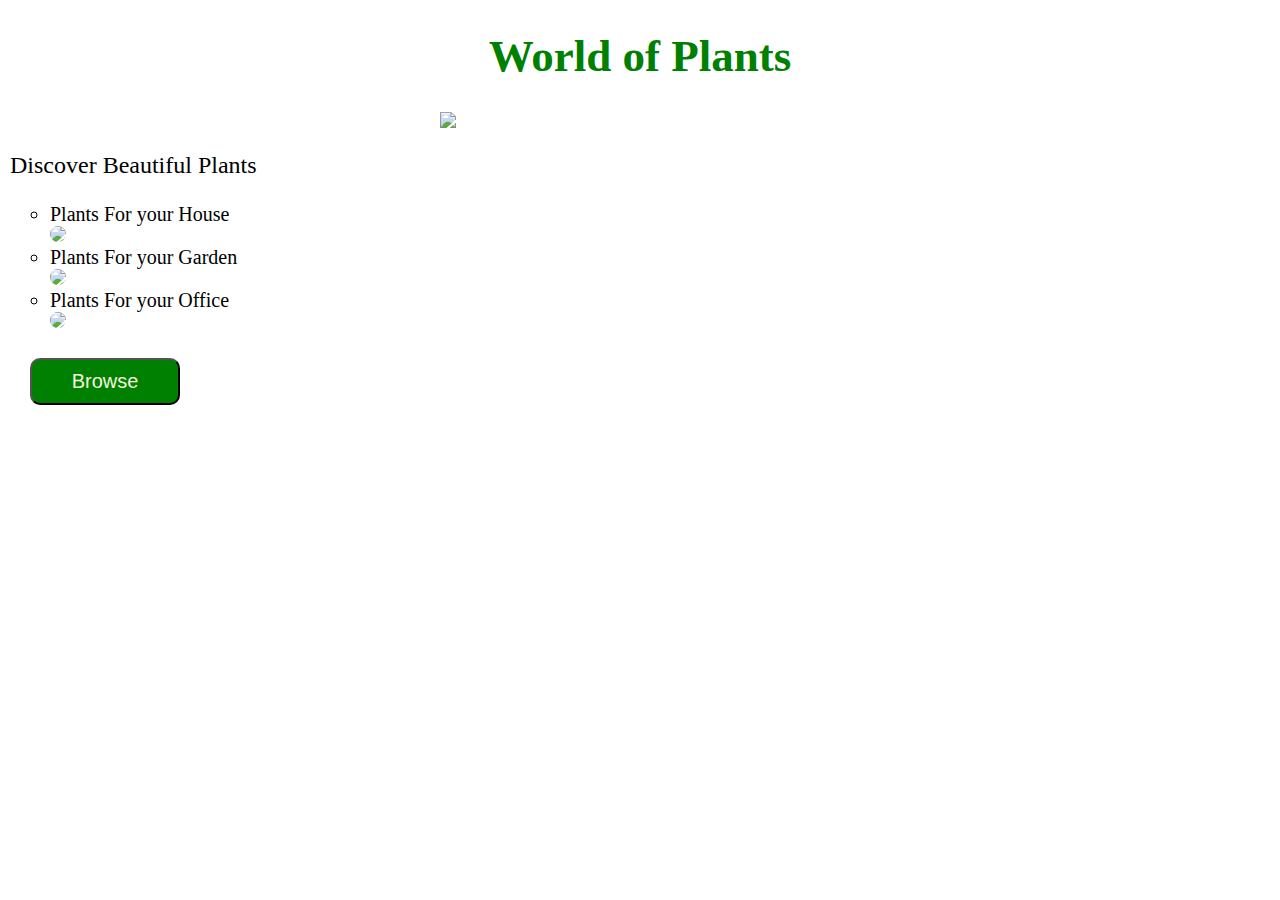
==== Padding-Margin/Padding-Margin-Task-01/index.html @ 73646b40 "margin and padding" ====
<!DOCTYPE html>
<html lang="en">
  <head>
    <meta charset="UTF-8" />
    <meta http-equiv="X-UA-Compatible" content="IE=edge" />
    <meta name="viewport" content="width=device-width, initial-scale=1.0" />
    <link href="style.css" rel="stylesheet" />
    <title>CSS-Methods-Task</title>
  </head>
  <body>
    <h1>World of Plants</h1>
    <img
      src="https://images.pexels.com/photos/1470171/pexels-photo-1470171.jpeg?auto=compress&cs=tinysrgb&w=1260&h=750&dpr=2"
      width="400px"
      class="header-img"
    />
    <p>Discover Beautiful Plants</p>
    <ul>
      <li  type="circle">Plants For your House</li>
      <img class="sub-img"
        src="https://images.pexels.com/photos/3076899/pexels-photo-3076899.jpeg?auto=compress&cs=tinysrgb&w=1260&h=750&dpr=2"
        width="400px"
      />
      <li type="circle">Plants For your Garden</li>
      <img class="sub-img"
        src="https://images.pexels.com/photos/64221/flower-sunflower-karnataka-india-64221.jpeg?auto=compress&cs=tinysrgb&w=1260&h=750&dpr=2"
        width="400px"
      />
      <li type="circle">Plants For your Office</li>
      <img class="sub-img"
        src="https://images.pexels.com/photos/10801695/pexels-photo-10801695.jpeg?auto=compress&cs=tinysrgb&w=1260&h=750&dpr=2"
        width="400px"
      />
    </ul>
    <button>Browse</button>
  </body>
</html>
---- Padding-Margin/Padding-Margin-Task-01/style.css ----
body {
  margin: 0px 10px 0px 10px;
  /* Change me */
}

h1 {
  font-size: 45px;
  color: green;
  font-family: "Times New Roman", Times, serif;
  text-align: center;
}

img.header-img {
  display: block;
  margin: auto;
}

p {
  font-size: 24px;
  font-family: "Times New Roman", Times, serif;
}

li {
  font-size: 20px;
  font-family: "Times New Roman", Times, serif;
}

.sub-img {
  border-radius: 10px;
  /* Change me */
}

button {
  background-color: green;
  border-radius: 10px;
  color: beige;
  font-size: 20px;
  width: 150px;
  padding: 10px;
  margin: 10px 20px;
  /* Change me */
}
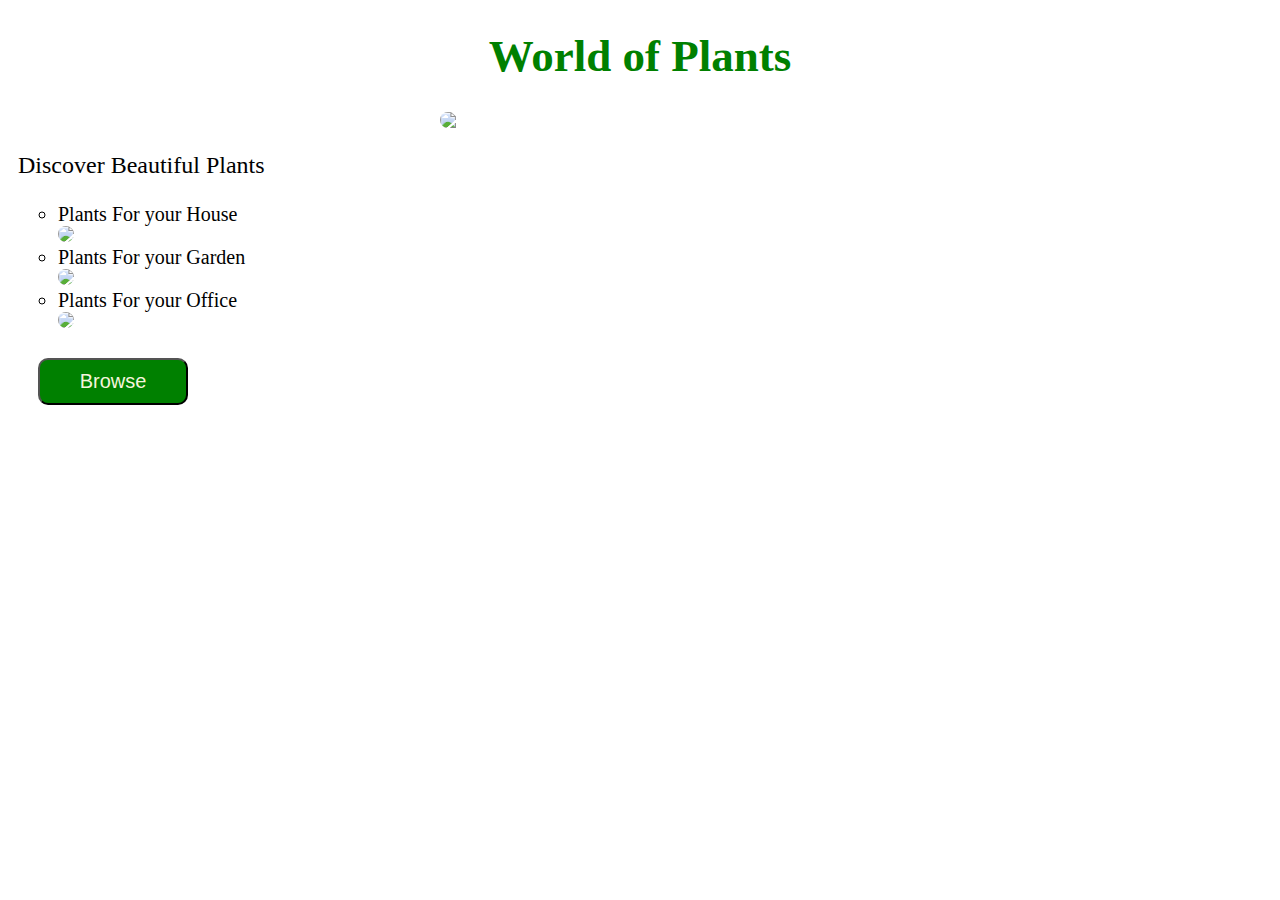
==== commit d652bb02: "new update" ====
--- a/Padding-Margin/Padding-Margin-Task-01/index.html
+++ b/Padding-Margin/Padding-Margin-Task-01/index.html
@@ -18,17 +18,17 @@
     <p>Discover Beautiful Plants</p>
     <ul>
       <li  type="circle">Plants For your House</li>
-      <img class="sub-img"
+      <img 
         src="https://images.pexels.com/photos/3076899/pexels-photo-3076899.jpeg?auto=compress&cs=tinysrgb&w=1260&h=750&dpr=2"
         width="400px"
       />
       <li type="circle">Plants For your Garden</li>
-      <img class="sub-img"
+      <img 
         src="https://images.pexels.com/photos/64221/flower-sunflower-karnataka-india-64221.jpeg?auto=compress&cs=tinysrgb&w=1260&h=750&dpr=2"
         width="400px"
       />
       <li type="circle">Plants For your Office</li>
-      <img class="sub-img"
+      <img 
         src="https://images.pexels.com/photos/10801695/pexels-photo-10801695.jpeg?auto=compress&cs=tinysrgb&w=1260&h=750&dpr=2"
         width="400px"
       />
--- a/Padding-Margin/Padding-Margin-Task-01/style.css
+++ b/Padding-Margin/Padding-Margin-Task-01/style.css
@@ -1,5 +1,5 @@
 body {
-  margin: 0px 10px 0px 10px;
+  padding: 0px 10px 0px 10px;
   /* Change me */
 }
 
@@ -25,7 +25,7 @@
   font-family: "Times New Roman", Times, serif;
 }
 
-.sub-img {
+img {
   border-radius: 10px;
   /* Change me */
 }
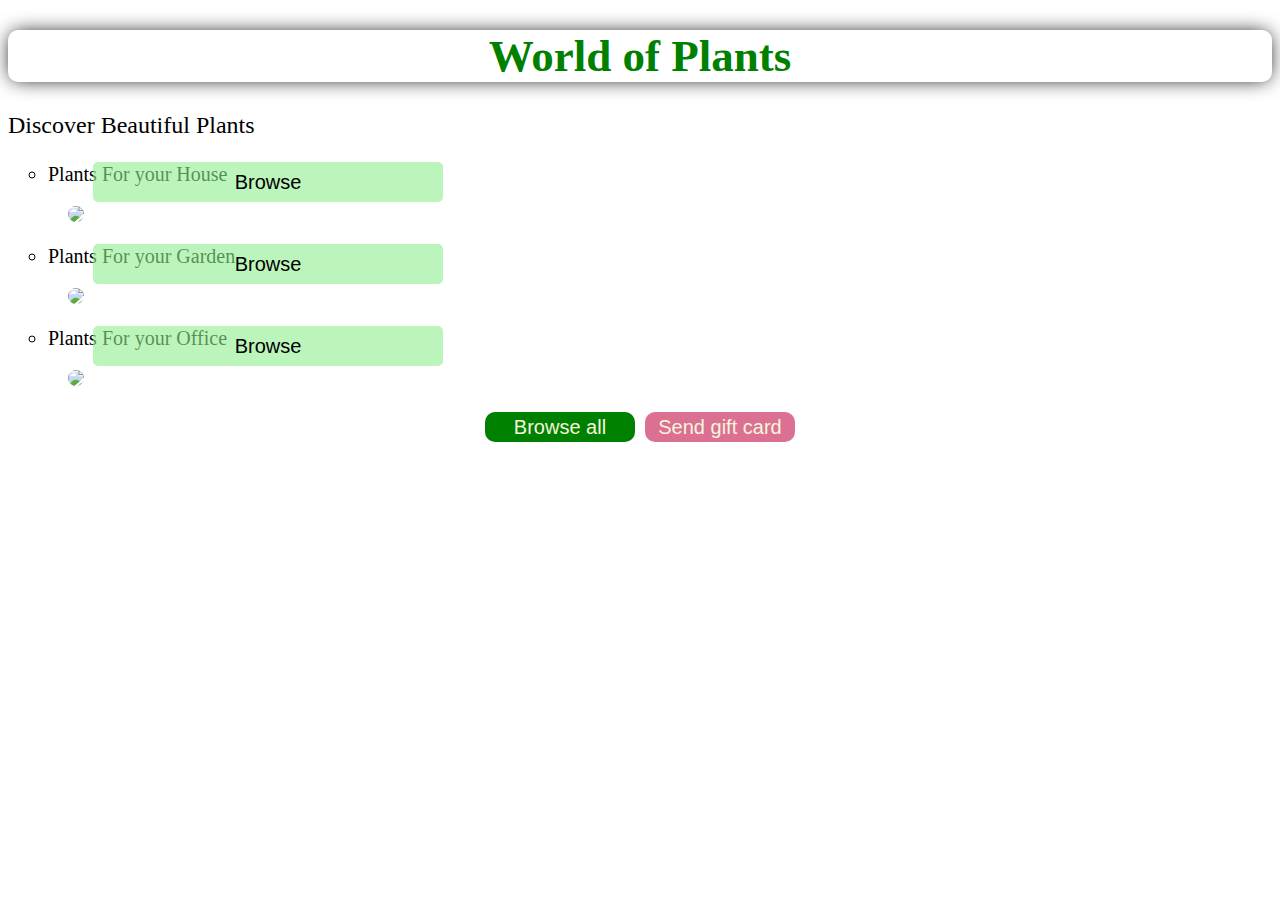
==== commit a19407a8: "posstion&z-index" ====
--- a/Padding-Margin/Padding-Margin-Task-01/index.html
+++ b/Padding-Margin/Padding-Margin-Task-01/index.html
@@ -1,4 +1,3 @@
-
 <!DOCTYPE html>
 <html lang="en">
   <head>
@@ -8,31 +7,50 @@
     <link href="style.css" rel="stylesheet" />
     <title>CSS-Methods-Task</title>
   </head>
-  <body>
+  <body >
     <h1>World of Plants</h1>
-    <img
-      src="https://images.pexels.com/photos/1470171/pexels-photo-1470171.jpeg?auto=compress&cs=tinysrgb&w=1260&h=750&dpr=2"
-      width="400px"
-      class="header-img"
-    />
+  
     <p>Discover Beautiful Plants</p>
+
     <ul>
       <li  type="circle">Plants For your House</li>
-      <img 
+      <br>
+      <li style="list-style:none ;"class="postion"><img
         src="https://images.pexels.com/photos/3076899/pexels-photo-3076899.jpeg?auto=compress&cs=tinysrgb&w=1260&h=750&dpr=2"
         width="400px"
       />
+      <button>Browse</button>
+    </li>
+    <br>
+      
       <li type="circle">Plants For your Garden</li>
-      <img 
+      <br>
+      <li class="postion"><img
         src="https://images.pexels.com/photos/64221/flower-sunflower-karnataka-india-64221.jpeg?auto=compress&cs=tinysrgb&w=1260&h=750&dpr=2"
         width="400px"
       />
+      <button>Browse</button>
+    </li>
+    <br>
+      
       <li type="circle">Plants For your Office</li>
-      <img 
+      <br>
+      <li class="postion">
+         <img
         src="https://images.pexels.com/photos/10801695/pexels-photo-10801695.jpeg?auto=compress&cs=tinysrgb&w=1260&h=750&dpr=2"
         width="400px"
       />
+      <button>Browse</button>
+      </li>
     </ul>
-    <button>Browse</button>
-  </body>
-</html>
+
+    <div class="browse-btn">
+      <button>Browse all</button>
+      <a href="./gift-card.html" target="_blank">
+        <button id="lightred">Send gift card</button>
+    </a> 
+       
+    </div>
+  <!-- Code injected by live-server -->
+</body>
+</html>--- a/Padding-Margin/Padding-Margin-Task-01/style.css
+++ b/Padding-Margin/Padding-Margin-Task-01/style.css
@@ -1,5 +1,6 @@
 body {
-  padding: 0px 10px 0px 10px;
+  background-image: url(https://images.pexels.com/photos/1470171/pexels-photo-1470171.jpeg?auto=compress&cs=tinysrgb&w=1260&h=750&dpr=2);
+  background-attachment: fixed;
   /* Change me */
 }
 
@@ -8,11 +9,32 @@
   color: green;
   font-family: "Times New Roman", Times, serif;
   text-align: center;
+  background-color: white;
+  -webkit-box-shadow: 0px 0px 20px -3px #000000;
+  box-shadow: 0px 0px 20px -3px #000000;
+  position: sticky;
+  top: 10px;
+  z-index: 2;
+  border-radius: 10px;
+  border: 8px;
 }
 
-img.header-img {
-  display: block;
-  margin: auto;
+ul button {
+  position: absolute;
+  background-color: rgba(144, 238, 144, 0.6);
+  color: #000000;
+  border-radius: 5px;
+  position: absolute;
+  bottom: 20px;
+  left: 20px;
+  border: none;
+  width: 350px;
+  height: 40px;
+}
+.postion {
+  list-style: none;
+  position: relative;
+  margin-left: 20px;
 }
 
 p {
@@ -36,7 +58,17 @@
   color: beige;
   font-size: 20px;
   width: 150px;
-  padding: 10px;
-  margin: 10px 20px;
-  /* Change me */
+  border: none;
+  height: 30px;
+  margin: 5px;
+
+  /* Change me*/
 }
+
+.browse-btn {
+  display: flex;
+  justify-content: center;
+}
+#lightred {
+  background-color: palevioletred;
+}
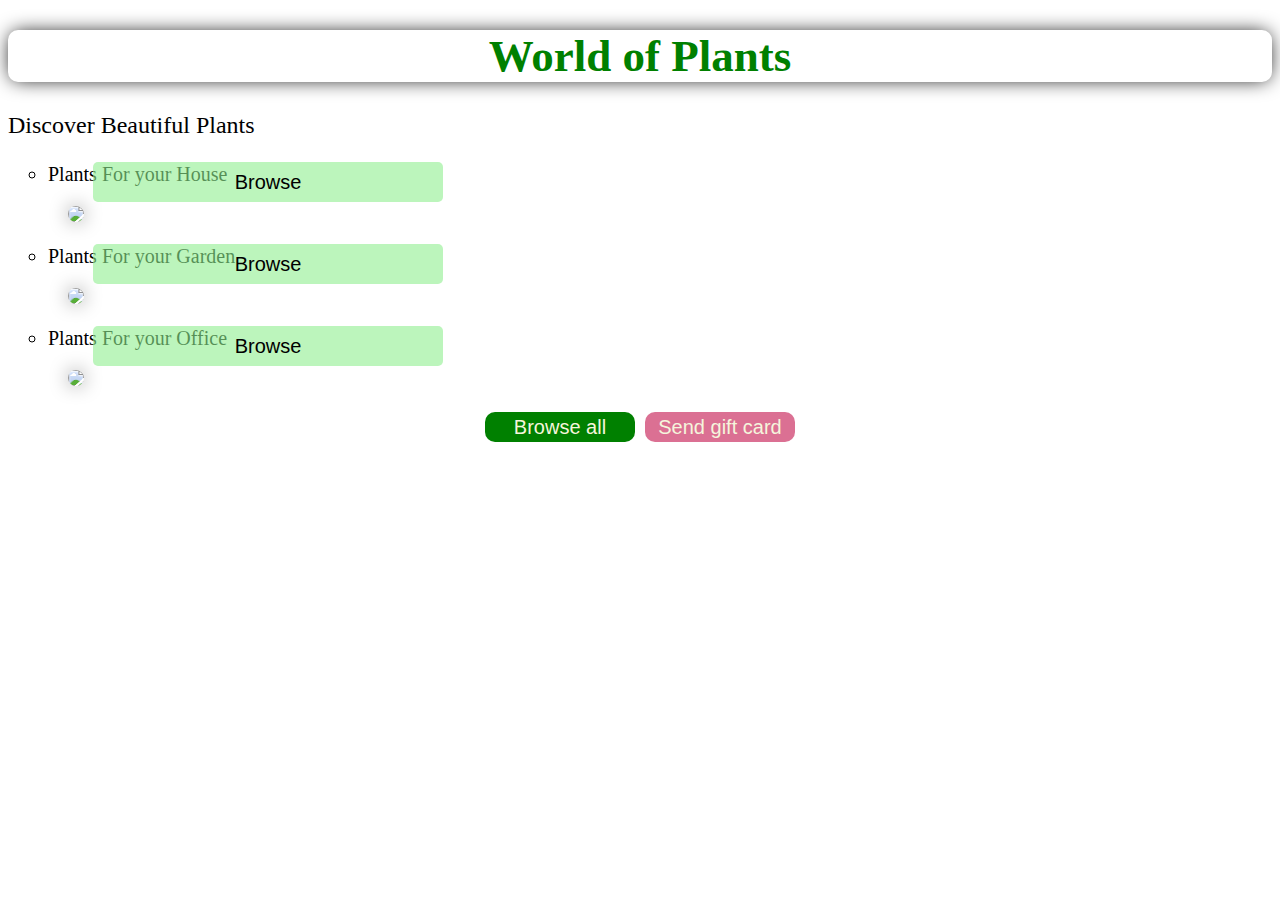
==== commit 004864ee: "add title" ====
--- a/Padding-Margin/Padding-Margin-Task-01/index.html
+++ b/Padding-Margin/Padding-Margin-Task-01/index.html
@@ -5,7 +5,7 @@
     <meta http-equiv="X-UA-Compatible" content="IE=edge" />
     <meta name="viewport" content="width=device-width, initial-scale=1.0" />
     <link href="style.css" rel="stylesheet" />
-    <title>CSS-Methods-Task</title>
+    <title>home</title>
   </head>
   <body >
     <h1>World of Plants</h1>
--- a/Padding-Margin/Padding-Margin-Task-01/style.css
+++ b/Padding-Margin/Padding-Margin-Task-01/style.css
@@ -49,6 +49,8 @@
 
 img {
   border-radius: 10px;
+  -webkit-box-shadow: 0px 0px 20px -3px #000000;
+  box-shadow: 0px 0px 20px -3px #000000;
   /* Change me */
 }
 
